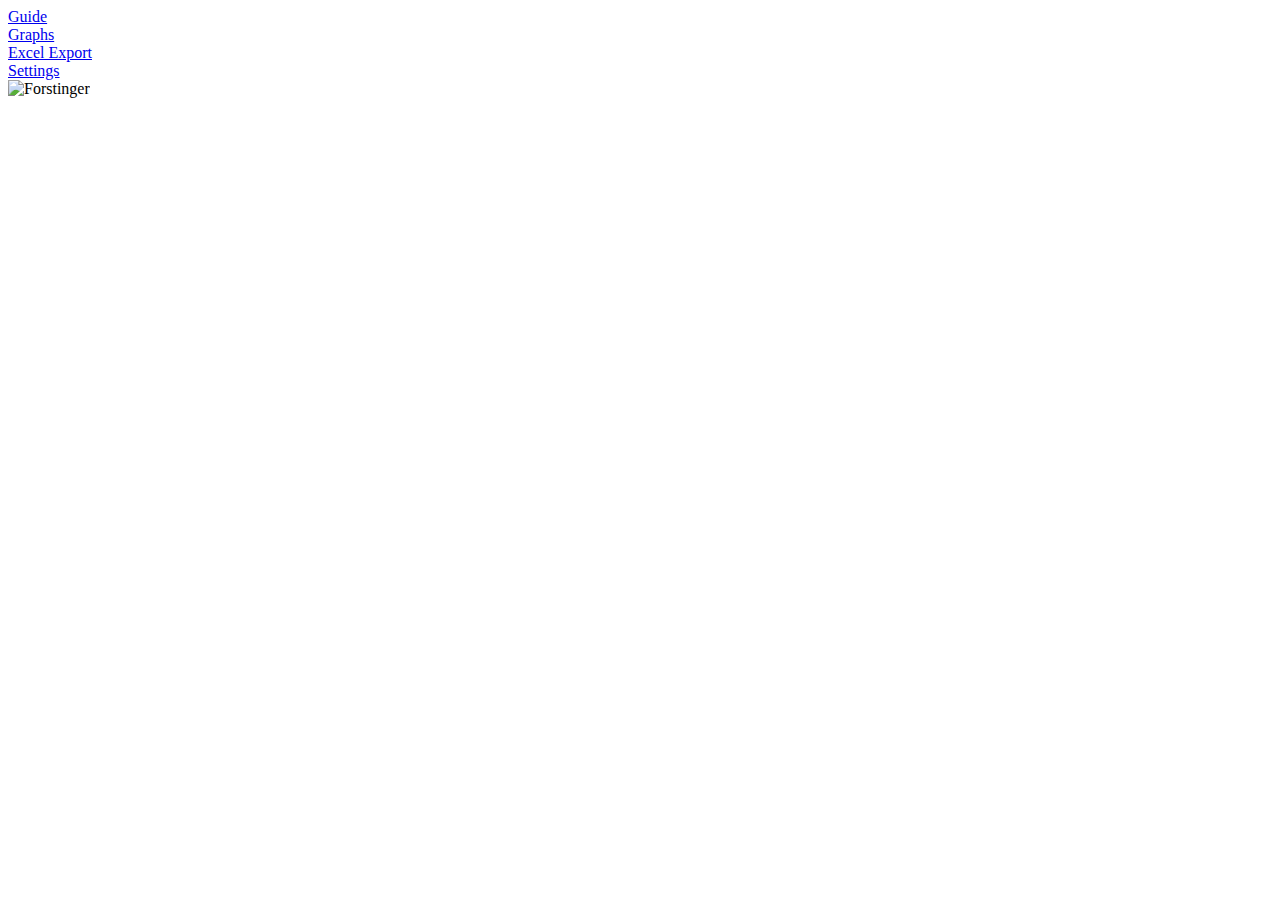
==== Diplomarbeit/html/dashboard.html @ 876ce863 "Created the base Structure." ====
<!DOCTYPE html>
<html lang="en">
  <head>
    <title>Dashboard</title>
    <script src="../js/jquery.js"></script>

    <!-- Custom -->
    <link rel="stylesheet" href="../css/navigationBar.css">
    <link rel="stylesheet" href="../css/main.css">

  </head>
  <body>
    <div class="nav">
      <div><a href="dashboard.html">Guide</a></div>
      <div><a href="graphs.html">Graphs</a></div>
      <div><a href="excelExport.html">Excel Export</a></div>
      <div><a href="settings.html">Settings<a></div>
    </div>
    <div class="logo">
      <img src="../img/FORSTINGER_LOGO.png" alt="Forstinger">
    </div>
  </body>
</html>
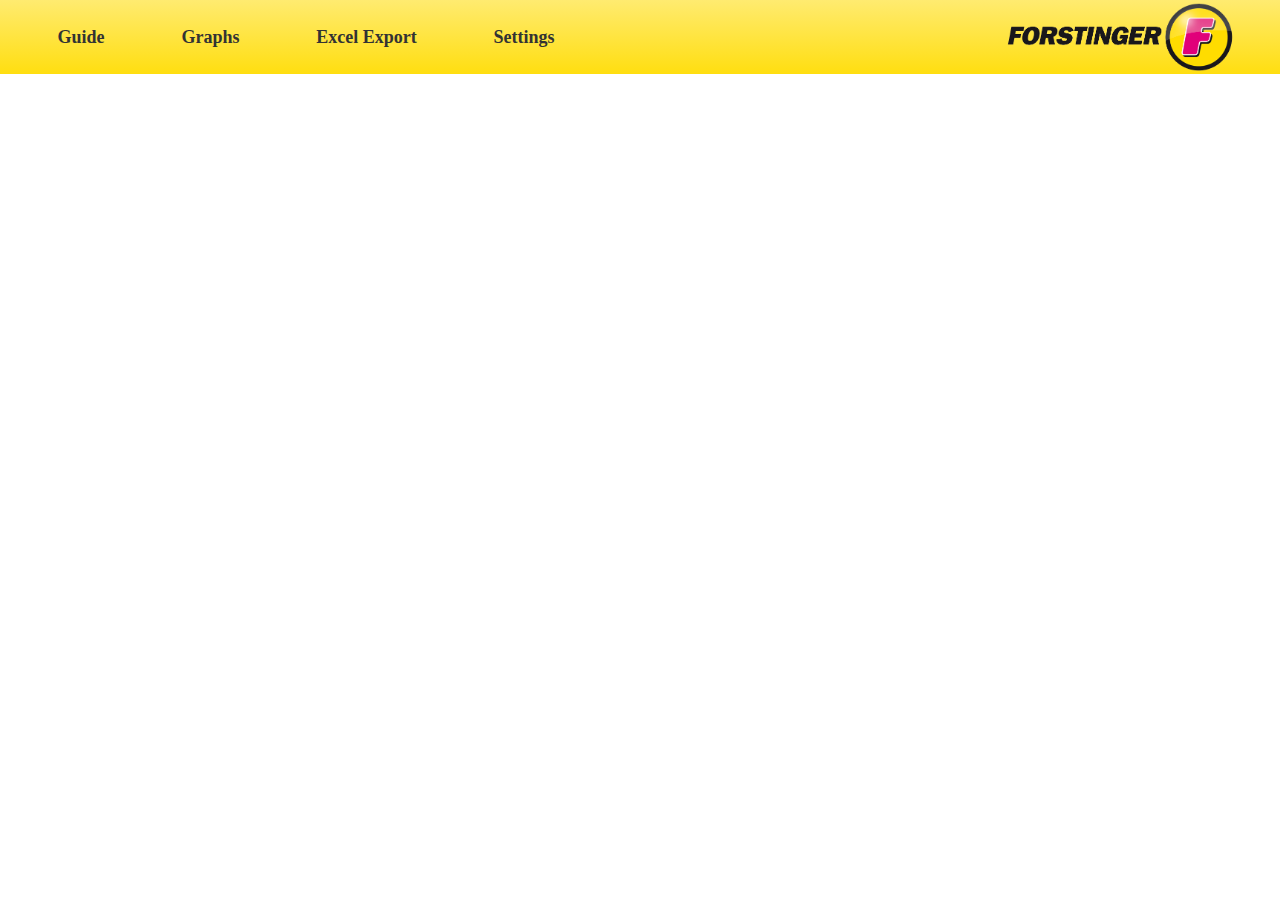
==== commit 2e205edf: "Added CSS" ====
--- a/Diplomarbeit/html/dashboard.html
+++ b/Diplomarbeit/html/dashboard.html
@@ -2,14 +2,19 @@
 <html lang="en">
   <head>
     <title>Dashboard</title>
-    <script src="../js/jquery.js"></script>
 
-    <!-- Custom -->
-    <link rel="stylesheet" href="../css/navigationBar.css">
-    <link rel="stylesheet" href="../css/main.css">
+    <!-- JQuery -->
+    <script src="../resources/js/jquery.js"></script>
+
+    <!-- CSS -->
+    <link rel="stylesheet" href="../css/general.css">
+    <link rel="stylesheet" href="../css/navbar.css">
+    <link rel="stylesheet" href="../css/logo.css">
+    <link rel="stylesheet" href="../css/dashboardMain.css">
 
   </head>
   <body>
+
     <div class="nav">
       <div><a href="dashboard.html">Guide</a></div>
       <div><a href="graphs.html">Graphs</a></div>
@@ -17,7 +22,8 @@
       <div><a href="settings.html">Settings<a></div>
     </div>
     <div class="logo">
-      <img src="../img/FORSTINGER_LOGO.png" alt="Forstinger">
+      <img src="../resources/img/FORSTINGER_LOGO.png" alt="Forstinger">
     </div>
+
   </body>
 </html>
--- a/Diplomarbeit/css/general.css
+++ b/Diplomarbeit/css/general.css
@@ -0,0 +1,8 @@
+body {
+  margin: 0;
+  font-family: Verdana;
+  font-size: 3vh;
+
+  -webkit-touch-callout: none;
+  -webkit-user-select: none;
+}
--- a/Diplomarbeit/css/navbar.css
+++ b/Diplomarbeit/css/navbar.css
@@ -0,0 +1,51 @@
+/* Navigation bar*/
+/* START */
+.nav {
+  overflow: hidden;
+  position: fixed;
+  top: 0;
+  left: 0;
+  width: 75%;
+  height: 8.2%;
+
+  background: linear-gradient(to bottom, rgb(255, 235, 112), rgb(255, 222, 16));
+}
+
+.nav div {
+  float: left;
+  display: block;
+  margin: 1.48vh 1%;
+  padding: 1.48vh 3%;
+
+  color: rgb(51, 51, 51);
+  text-align: center;
+  font-size: 2vh;
+  font-weight: bold;
+  cursor: pointer;
+  transition-property: border;
+  transition-duration: 0.3s;
+}
+
+.nav a {
+  color: rgb(51, 51, 51);
+  text-decoration: none;
+}
+
+.nav div:first-child {
+  margin-left: 3%;
+}
+
+.nav div:hover {
+  margin-top: 0.98vh;
+
+  border-top: 0.5vh solid;
+  border-bottom: 0.5vh solid;
+  border-radius: 1.5vh;
+  border-color: rgba(234, 79, 162, 229);
+
+  background-color: rgb(240, 240, 160);
+
+  transition-property: border, margin-top;
+  transition-duration: 0.3s;
+}
+/* END */
--- a/Diplomarbeit/css/logo.css
+++ b/Diplomarbeit/css/logo.css
@@ -0,0 +1,20 @@
+/* Logo */
+/* START */
+.logo {
+  position: fixed;
+  left: 75%;
+  top: 0%;
+
+  width: 25%;
+  height: 8.2%;
+
+  background: linear-gradient(to bottom, rgb(255, 235, 112), rgb(255, 222, 16));
+}
+
+.logo img {
+  width: auto;
+  height: 100%;
+  display: block;
+  margin: auto auto;
+}
+/* END */
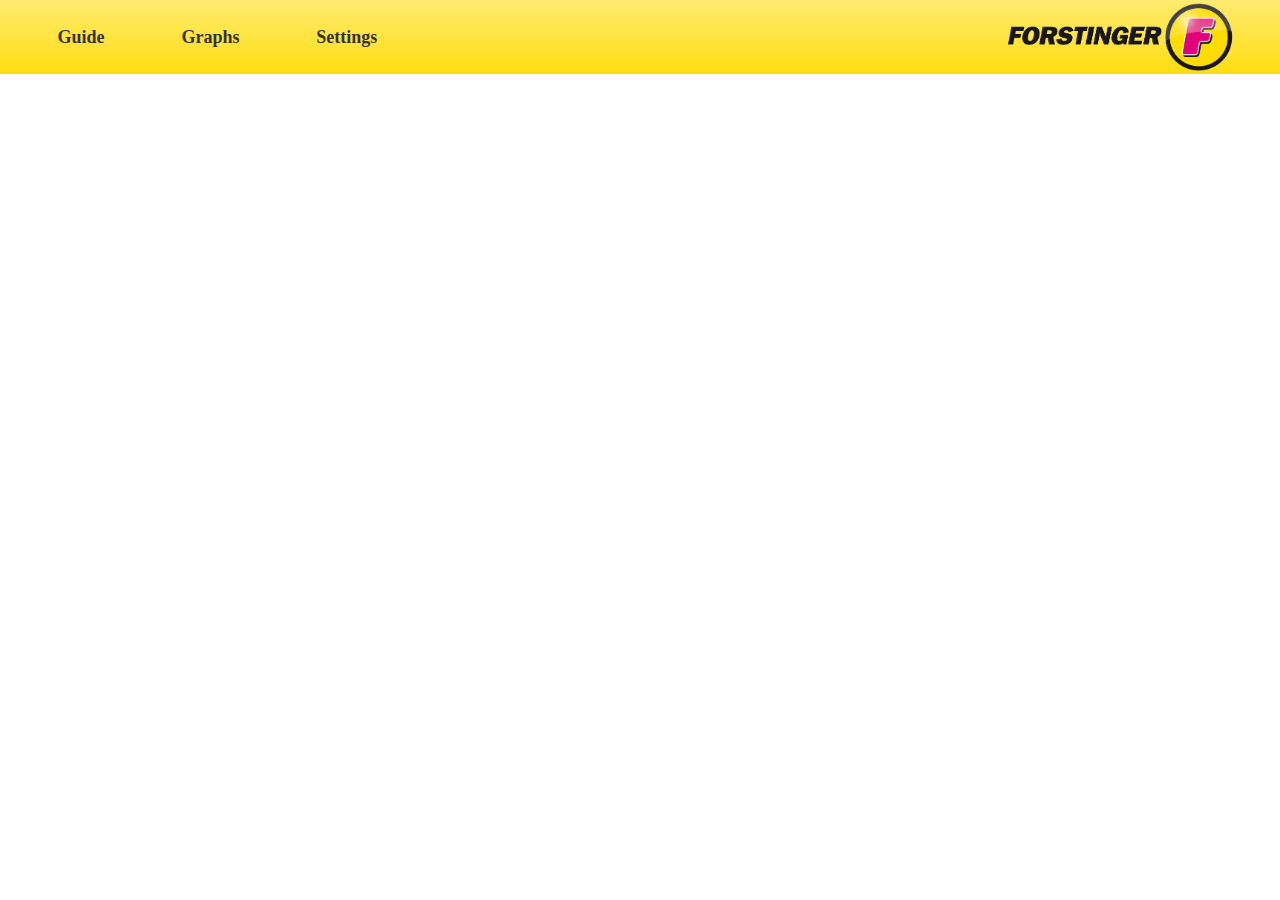
==== commit 2f8d3c53: "i dunno atm" ====
--- a/Diplomarbeit/html/dashboard.html
+++ b/Diplomarbeit/html/dashboard.html
@@ -1,7 +1,10 @@
 <!DOCTYPE html>
 <html lang="en">
   <head>
+    <meta http-equiv="Content-Type" content="text/html;charset=UTF-8">
     <title>Dashboard</title>
+
+    <link rel="shortcut icon" type="image/x-icon" href="../resources/img/favicon.png">
 
     <!-- JQuery -->
     <script src="../resources/js/jquery.js"></script>
@@ -18,8 +21,7 @@
     <div class="nav">
       <div><a href="dashboard.html">Guide</a></div>
       <div><a href="graphs.html">Graphs</a></div>
-      <div><a href="excelExport.html">Excel Export</a></div>
-      <div><a href="settings.html">Settings<a></div>
+      <div><a href="settings.html">Settings</a></div>
     </div>
     <div class="logo">
       <img src="../resources/img/FORSTINGER_LOGO.png" alt="Forstinger">
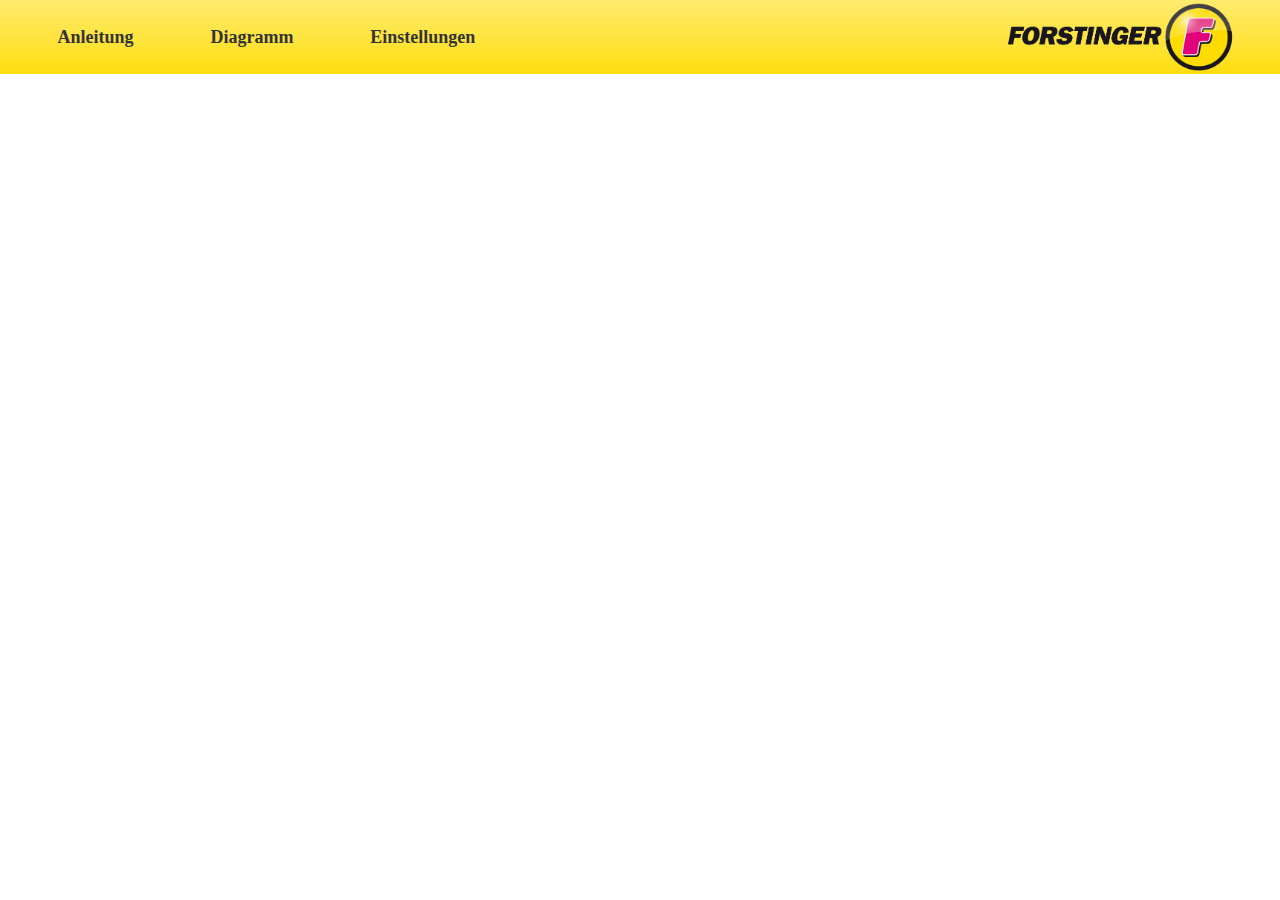
==== commit b491decc: "Auf Deutsch übersetzt" ====
--- a/Diplomarbeit/html/dashboard.html
+++ b/Diplomarbeit/html/dashboard.html
@@ -2,12 +2,13 @@
 <html lang="en">
   <head>
     <meta http-equiv="Content-Type" content="text/html;charset=UTF-8">
-    <title>Dashboard</title>
+    <title>Anleitung</title>
 
     <link rel="shortcut icon" type="image/x-icon" href="../resources/img/favicon.png">
 
     <!-- JQuery -->
     <script src="../resources/js/jquery.js"></script>
+    <script src="../js/utilities.js" charset="utf-8"></script>
 
     <!-- CSS -->
     <link rel="stylesheet" href="../css/general.css">
@@ -19,9 +20,9 @@
   <body>
 
     <div class="nav">
-      <div><a href="dashboard.html">Guide</a></div>
-      <div><a href="graphs.html">Graphs</a></div>
-      <div><a href="settings.html">Settings</a></div>
+      <div onclick="changePage(this)"><a href="dashboard.html">Anleitung</a></div>
+      <div onclick="changePage(this)"><a href="graphs.html">Diagramm</a></div>
+      <div onclick="changePage(this)"><a href="settings.html">Einstellungen</a></div>
     </div>
     <div class="logo">
       <img src="../resources/img/FORSTINGER_LOGO.png" alt="Forstinger">
--- a/Diplomarbeit/css/general.css
+++ b/Diplomarbeit/css/general.css
@@ -1,3 +1,8 @@
+* {
+  margin: 0;
+  padding: 0;
+}
+
 body {
   margin: 0;
   font-family: Verdana;
